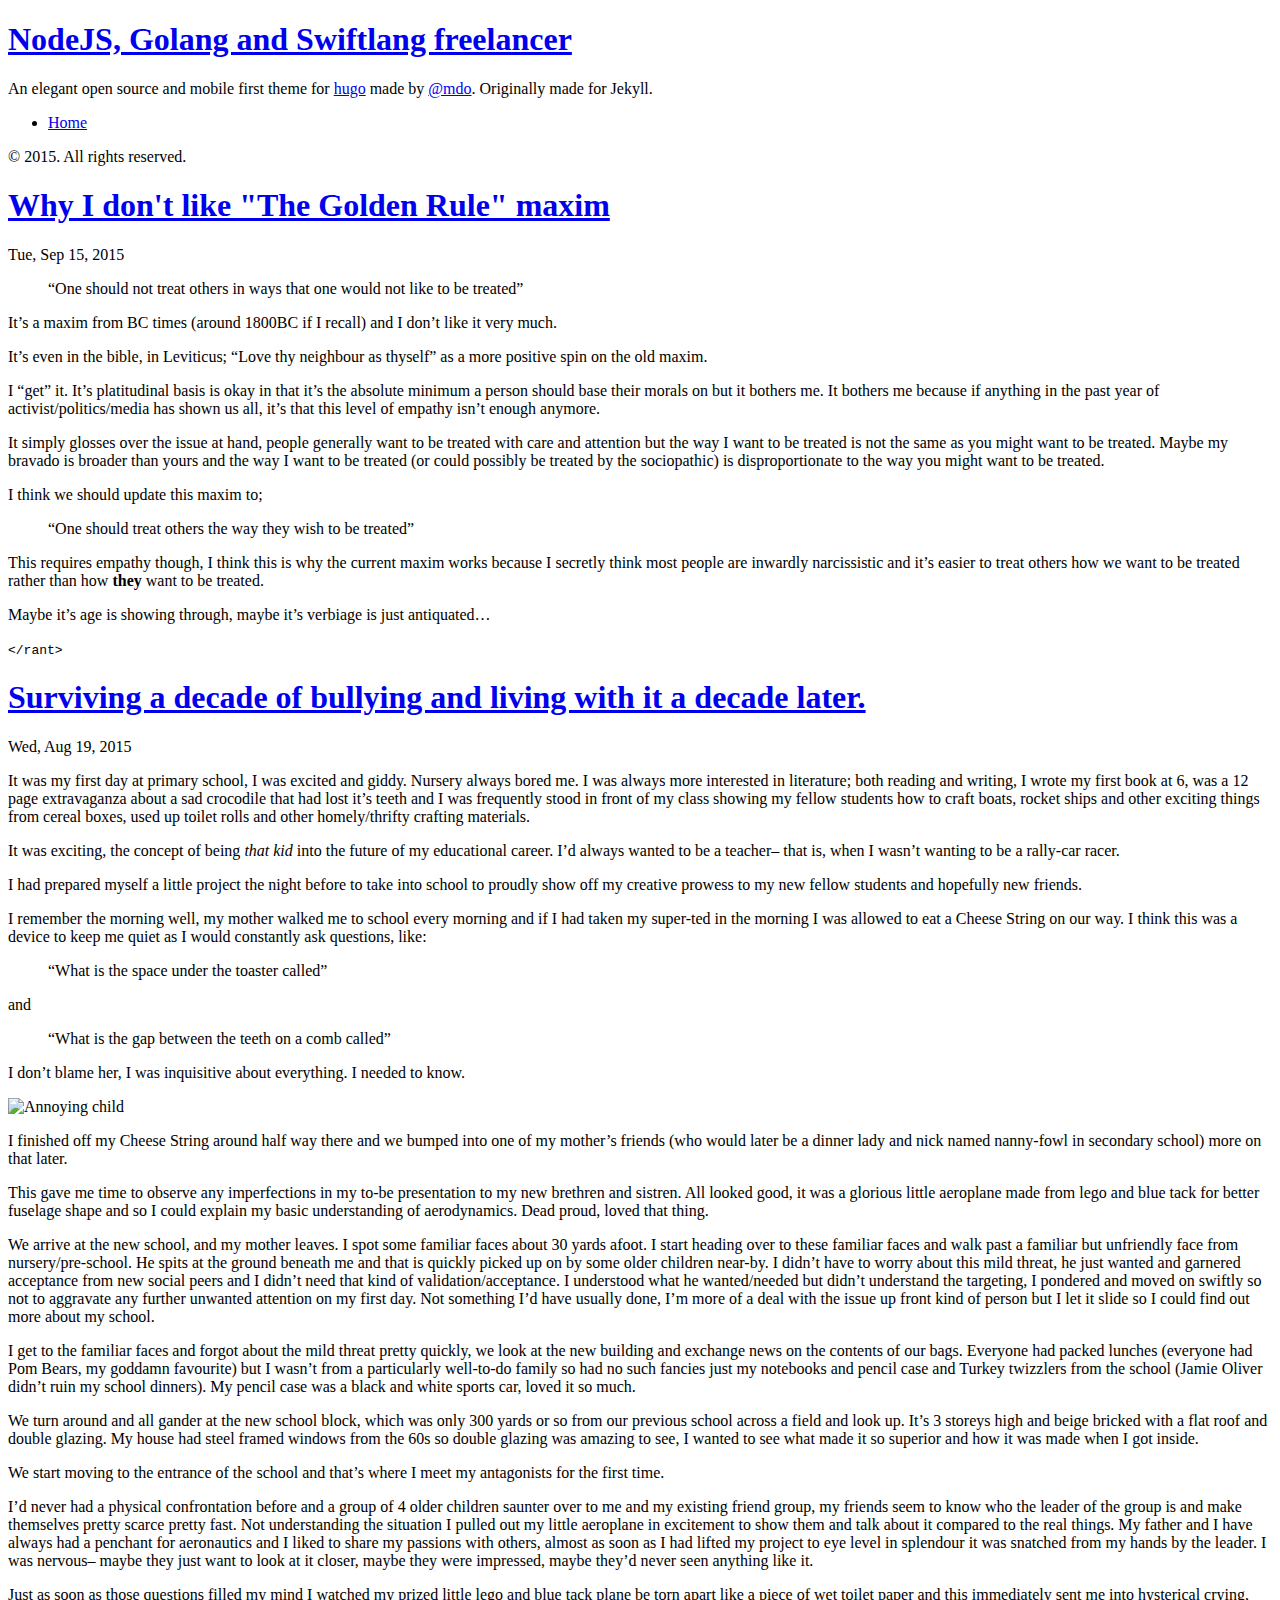
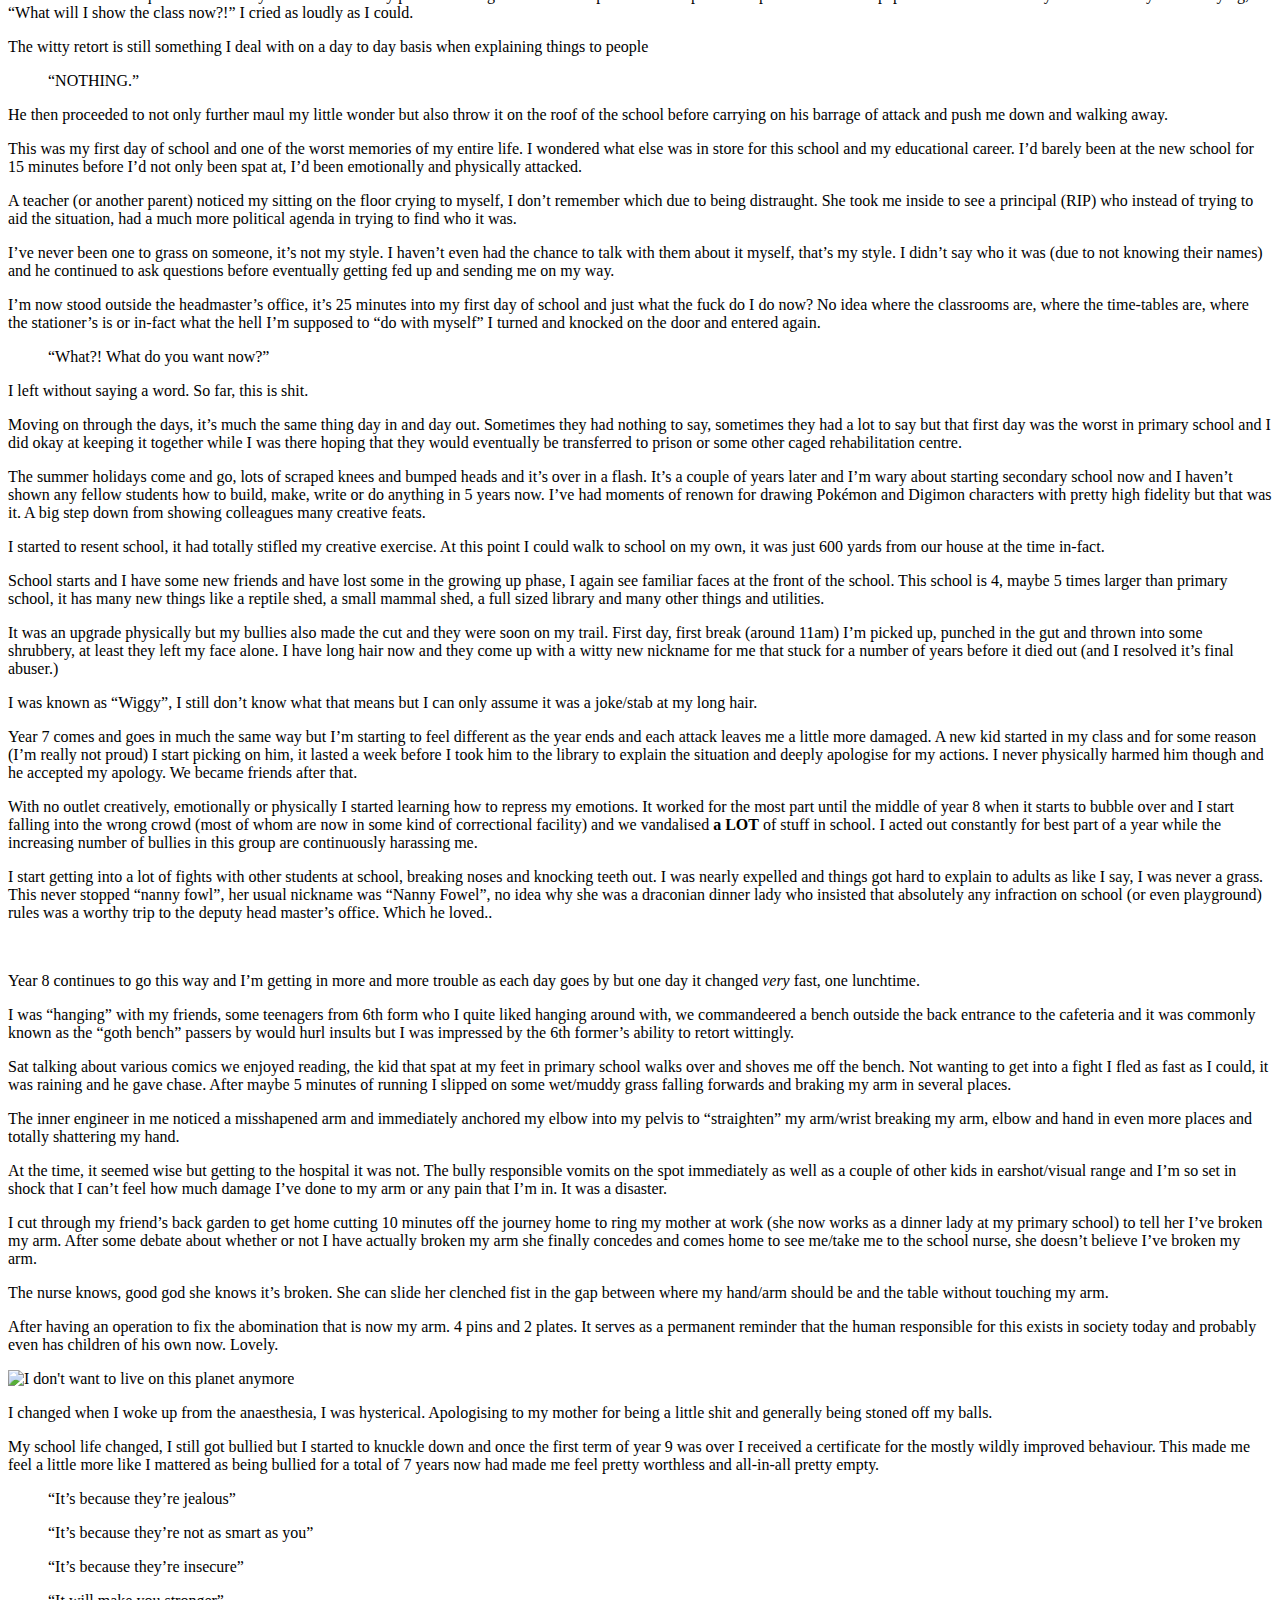
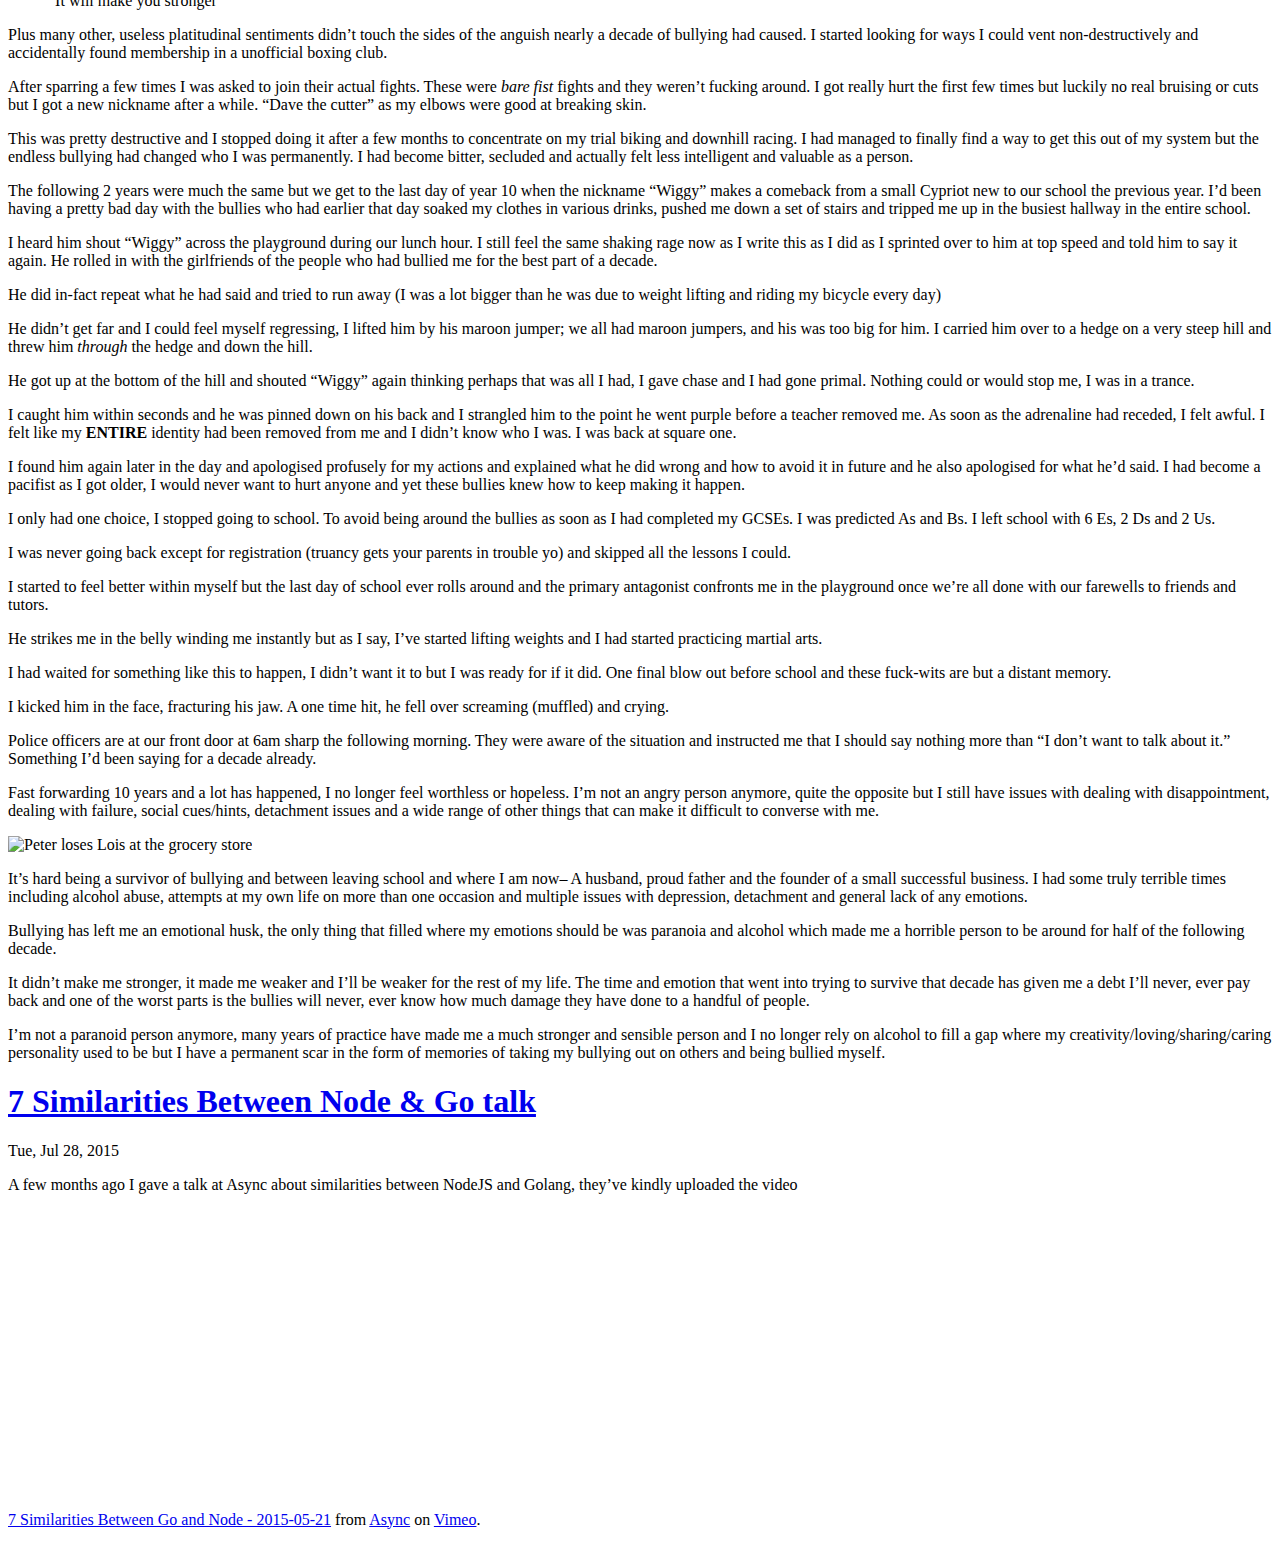
==== index.html @ 15465452 "Auto deployment of updated assets @ Thu 17 Sep 2015 11:38:15 BST" ====
<!DOCTYPE html>
<html xmlns="http://www.w3.org/1999/xhtml" xml:lang="en" lang="en-us">
<head>
  <link href="http://gmpg.org/xfn/11" rel="profile">
  <meta http-equiv="content-type" content="text/html; charset=utf-8">
  <meta name="generator" content="Hugo 0.14" />

  
  <meta name="viewport" content="width=device-width, initial-scale=1.0, maximum-scale=1">

  <title> NodeJS, Golang and Swiftlang freelancer &middot; NodeJS, Golang and Swiftlang freelancer </title>

  
  <link rel="stylesheet" href="http://localhost:1313/css/poole.css">
  <link rel="stylesheet" href="http://localhost:1313/css/syntax.css">
  <link rel="stylesheet" href="http://localhost:1313/css/hyde.css">
  <link rel="stylesheet" href="https://fonts.googleapis.com/css?family=PT+Sans:400,400italic,700|Abril+Fatface">

  
  <link rel="apple-touch-icon-precomposed" sizes="144x144" href="/apple-touch-icon-144-precomposed.png">
  <link rel="shortcut icon" href="/favicon.png">

  
  <link href="http://localhost:1313/index.xml" rel="alternate" type="application/rss+xml" title="NodeJS, Golang and Swiftlang freelancer" />
</head>

<body class="">

<div class="sidebar">
  <div class="container sidebar-sticky">
    <div class="sidebar-about">
      <a href="http://localhost:1313/"><h1>NodeJS, Golang and Swiftlang freelancer</h1></a>
      <p class="lead">
      An elegant open source and mobile first theme for <a href="http://hugo.spf13.com">hugo</a> made by <a href="http://twitter.com/mdo">@mdo</a>. Originally made for Jekyll.
      </p>
    </div>

    <ul class="sidebar-nav">
      <li><a href="/">Home</a> </li>
      
    </ul>

    <p>&copy; 2015. All rights reserved. </p>
  </div>
</div>


    <div class="content container">
<div class="posts">

      
  <div class="post">
    <h1 class="post-title">
      <a href="http://localhost:1313/why-i-dont-like-the-golden-rule-maxim/">
        Why I don&#39;t like &#34;The Golden Rule&#34; maxim
      </a>
    </h1>

    <span class="post-date">Tue, Sep 15, 2015</span>

    <blockquote>
<p>&ldquo;One should not treat others in ways that one would not like to be treated&rdquo;</p>
</blockquote>

<p>It&rsquo;s a maxim from BC times (around 1800BC if I recall) and I don&rsquo;t like it very much.</p>

<p>It&rsquo;s even in the bible, in Leviticus; &ldquo;Love thy neighbour as thyself&rdquo; as a more positive spin on the old maxim.</p>

<p>I &ldquo;get&rdquo; it. It&rsquo;s platitudinal basis is okay in that it&rsquo;s the absolute minimum a person should base their morals on but it bothers me. It bothers me because if anything in the past year of activist/politics/media has shown us all, it&rsquo;s that this level of empathy isn&rsquo;t enough anymore.</p>

<p>It simply glosses over the issue at hand, people generally want to be treated with care and attention but the way I want to be treated is not the same as you might want to be treated. Maybe my bravado is broader than yours and the way I want to be treated (or could possibly be treated by the sociopathic) is disproportionate to the way you might want to be treated.</p>

<p>I think we should update this maxim to;</p>

<blockquote>
<p>&ldquo;One should treat others the way they wish to be treated&rdquo;</p>
</blockquote>

<p>This requires empathy though, I think this is why the current maxim works because I secretly think most people are inwardly narcissistic and it&rsquo;s easier to treat others how we want to be treated rather than how <strong>they</strong> want to be treated.</p>

<p>Maybe it&rsquo;s age is showing through, maybe it&rsquo;s verbiage is just antiquated&hellip;</p>

<p><code>&lt;/rant&gt;</code></p>

  </div>
  
  <div class="post">
    <h1 class="post-title">
      <a href="http://localhost:1313/surviving-bullying-and-what-it-means-to-me-now/">
        Surviving a decade of bullying and living with it a decade later.
      </a>
    </h1>

    <span class="post-date">Wed, Aug 19, 2015</span>

    <p>It was my first day at primary school, I was excited and giddy. Nursery always bored me. I was always more interested in literature; both reading and writing, I wrote my first book at 6, was a 12 page extravaganza about a sad crocodile that had lost it&rsquo;s teeth and I was frequently stood in front of my class showing my fellow students how to craft boats, rocket ships and other exciting things from cereal boxes, used up toilet rolls and other homely/thrifty crafting materials.</p>

<p>It was exciting, the concept of being <em>that kid</em> into the future of my educational career. I&rsquo;d always wanted to be a teacher– that is, when I wasn&rsquo;t wanting to be a rally-car racer.</p>

<p>I had prepared myself a little project the night before to take into school to proudly show off my creative prowess to my new fellow students and hopefully new friends.</p>

<p>I remember the morning well, my mother walked me to school every morning and if I had taken my super-ted in the morning I was allowed to eat a Cheese String on our way. I think this was a device to keep me quiet as I would constantly ask questions, like:</p>

<blockquote>
<p>&ldquo;What is the space under the toaster called&rdquo;</p>
</blockquote>

<p>and</p>

<blockquote>
<p>&ldquo;What is the gap between the teeth on a comb called&rdquo;</p>
</blockquote>

<p>I don&rsquo;t blame her, I was inquisitive about everything. I needed to know.</p>

<p><img src="http://stream1.gifsoup.com/view3/1077022/stewie-mom-mom-mummy-o.gif" alt="Annoying child" /></p>

<p>I finished off my Cheese String around half way there and we bumped into one of my mother&rsquo;s friends (who would later be a dinner lady and nick named nanny-fowl in secondary school) more on that later.</p>

<p>This gave me time to observe any imperfections in my to-be presentation to my new brethren and sistren. All looked good, it was a glorious little aeroplane made from lego and blue tack for better fuselage shape and so I could explain my basic understanding of aerodynamics. Dead proud, loved that thing.</p>

<p>We arrive at the new school, and my mother leaves. I spot some familiar faces about 30 yards afoot. I start heading over to these familiar faces and walk past a familiar but unfriendly face from nursery/pre-school. He spits at the ground beneath me and that is quickly picked up on by some older children near-by. I didn&rsquo;t have to worry about this mild threat, he just wanted and garnered acceptance from new social peers and I didn&rsquo;t need that kind of validation/acceptance. I understood what he wanted/needed but didn&rsquo;t understand the targeting, I pondered and moved on swiftly so not to aggravate any further unwanted attention on my first day. Not something I&rsquo;d have usually done, I&rsquo;m more of a deal with the issue up front kind of person but I let it slide so I could find out more about my school.</p>

<p>I get to the familiar faces and forgot about the mild threat pretty quickly, we look at the new building and exchange news on the contents of our bags. Everyone had packed lunches (everyone had Pom Bears, my goddamn favourite) but I wasn&rsquo;t from a particularly well-to-do family so had no such fancies just my notebooks and pencil case and Turkey twizzlers from the school (Jamie Oliver didn&rsquo;t ruin my school dinners). My pencil case was a black and white sports car, loved it so much.</p>

<p>We turn around and all gander at the new school block, which was only 300 yards or so from our previous school across a field and look up. It&rsquo;s 3 storeys high and beige bricked with a flat roof and double glazing. My house had steel framed windows from the 60s so double glazing was amazing to see, I wanted to see what made it so superior and how it was made when I got inside.</p>

<p>We start moving to the entrance of the school and that&rsquo;s where I meet my antagonists for the first time.</p>

<p>I&rsquo;d never had a physical confrontation before and a group of 4 older children saunter over to me and my existing friend group, my friends seem to know who the leader of the group is and make themselves pretty scarce pretty fast. Not understanding the situation I pulled out my little aeroplane in excitement to show them and talk about it compared to the real things. My father and I have always had a penchant for aeronautics and I liked to share my passions with others, almost as soon as I had lifted my project to eye level in splendour it was snatched from my hands by the leader. I was nervous– maybe they just want to look at it closer, maybe they were impressed, maybe they&rsquo;d never seen anything like it.</p>

<p>Just as soon as those questions filled my mind I watched my prized little lego and blue tack plane be torn apart like a piece of wet toilet paper and this immediately sent me into hysterical crying, &ldquo;What will I show the class now?!&rdquo; I cried as loudly as I could.</p>

<p>The witty retort is still something I deal with on a day to day basis when explaining things to people</p>

<blockquote>
<p>&ldquo;NOTHING.&rdquo;</p>
</blockquote>

<p>He then proceeded to not only further maul my little wonder but also throw it on the roof of the school before carrying on his barrage of attack and push me down and walking away.</p>

<p>This was my first day of school and one of the worst memories of my entire life. I wondered what else was in store for this school and my educational career. I&rsquo;d barely been at the new school for 15 minutes before I&rsquo;d not only been spat at, I&rsquo;d been emotionally and physically attacked.</p>

<p>A teacher (or another parent) noticed my sitting on the floor crying to myself, I don&rsquo;t remember which due to being distraught. She took me inside to see a principal (RIP) who instead of trying to aid the situation, had a much more political agenda in trying to find who it was.</p>

<p>I&rsquo;ve never been one to grass on someone, it&rsquo;s not my style. I haven&rsquo;t even had the chance to talk with them about it myself, that&rsquo;s my style. I didn&rsquo;t say who it was (due to not knowing their names) and he continued to ask questions before eventually getting fed up and sending me on my way.</p>

<p>I&rsquo;m now stood outside the headmaster&rsquo;s office, it&rsquo;s 25 minutes into my first day of school and just what the fuck do I do now? No idea where the classrooms are, where the time-tables are, where the stationer&rsquo;s is or in-fact what the hell I&rsquo;m supposed to &ldquo;do with myself&rdquo; I turned and knocked on the door and entered again.</p>

<blockquote>
<p>&ldquo;What?! What do you want now?&rdquo;</p>
</blockquote>

<p>I left without saying a word. So far, this is shit.</p>

<p>Moving on through the days, it&rsquo;s much the same thing day in and day out. Sometimes they had nothing to say, sometimes they had a lot to say but that first day was the worst in primary school and I did okay at keeping it together while I was there hoping that they would eventually be transferred to prison or some other caged rehabilitation centre.</p>

<p>The summer holidays come and go, lots of scraped knees and bumped heads and it&rsquo;s over in a flash. It&rsquo;s a couple of years later and I&rsquo;m wary about starting secondary school now and I haven&rsquo;t shown any fellow students how to build, make, write or do anything in 5 years now. I&rsquo;ve had moments of renown for drawing Pokémon and Digimon characters with pretty high fidelity but that was it. A big step down from showing colleagues many creative feats.</p>

<p>I started to resent school, it had totally stifled my creative exercise. At this point I could walk to school on my own, it was just 600 yards from our house at the time in-fact.</p>

<p>School starts and I have some new friends and have lost some in the growing up phase, I again see familiar faces at the front of the school. This school is 4, maybe 5 times larger than primary school, it has many new things like a reptile shed, a small mammal shed, a full sized library and many other things and utilities.</p>

<p>It was an upgrade physically but my bullies also made the cut and they were soon on my trail. First day, first break (around 11am) I&rsquo;m picked up, punched in the gut and thrown into some shrubbery, at least they left my face alone. I have long hair now and they come up with a witty new nickname for me that stuck for a number of years before it died out (and I resolved it&rsquo;s final abuser.)</p>

<p>I was known as &ldquo;Wiggy&rdquo;, I still don&rsquo;t know what that means but I can only assume it was a joke/stab at my long hair.</p>

<p>Year 7 comes and goes in much the same way but I&rsquo;m starting to feel different as the year ends and each attack leaves me a little more damaged. A new kid started in my class and for some reason (I&rsquo;m really not proud) I start picking on him, it lasted a week before I took him to the library to explain the situation and deeply apologise for my actions. I never physically harmed him though and he accepted my apology. We became friends after that.</p>

<p>With no outlet creatively, emotionally or physically I started learning how to repress my emotions. It worked for the most part until the middle of year 8 when it starts to bubble over and I start falling into the wrong crowd (most of whom are now in some kind of correctional facility) and we vandalised <strong>a LOT</strong> of stuff in school. I acted out constantly for best part of a year while the increasing number of bullies in this group are continuously harassing me.</p>

<p>I start getting into a lot of fights with other students at school, breaking noses and knocking teeth out. I was nearly expelled and things got hard to explain to adults as like I say, I was never a grass. This never stopped &ldquo;nanny fowl&rdquo;, her usual nickname was &ldquo;Nanny Fowel&rdquo;, no idea why she was a draconian dinner lady who insisted that absolutely any infraction on school (or even playground) rules was a worthy trip to the deputy head master&rsquo;s office. Which he loved..</p>

<p><img src="http://img.pandawhale.com/83936-sarcasm-gif-The-Big-Bang-Theor-a65D.gif" alt="" /></p>

<p>Year 8 continues to go this way and I&rsquo;m getting in more and more trouble as each day goes by but one day it changed <em>very</em> fast, one lunchtime.</p>

<p>I was &ldquo;hanging&rdquo; with my friends, some teenagers from 6th form who I quite liked hanging around with, we commandeered a bench outside the back entrance to the cafeteria and it was commonly known as the &ldquo;goth bench&rdquo; passers by would hurl insults but I was impressed by the 6th former&rsquo;s ability to retort wittingly.</p>

<p>Sat talking about various comics we enjoyed reading, the kid that spat at my feet in primary school walks over and shoves me off the bench. Not wanting to get into a fight I fled as fast as I could, it was raining and he gave chase. After maybe 5 minutes of running I slipped on some wet/muddy grass falling forwards and braking my arm in several places.</p>

<p>The inner engineer in me noticed a misshapened arm and immediately anchored my elbow into my pelvis to &ldquo;straighten&rdquo; my arm/wrist breaking my arm, elbow and hand in even more places and totally shattering my hand.</p>

<p>At the time, it seemed wise but getting to the hospital it was not. The bully responsible vomits on the spot immediately as well as a couple of other kids in earshot/visual range and I&rsquo;m so set in shock that I can&rsquo;t feel how much damage I&rsquo;ve done to my arm or any pain that I&rsquo;m in. It was a disaster.</p>

<p>I cut through my friend&rsquo;s back garden to get home cutting 10 minutes off the journey home to ring my mother at work (she now works as a dinner lady at my primary school) to tell her I&rsquo;ve broken my arm. After some debate about whether or not I have actually broken my arm she finally concedes and comes home to see me/take me to the school nurse, she doesn&rsquo;t believe I&rsquo;ve broken my arm.</p>

<p>The nurse knows, good god she knows it&rsquo;s broken. She can slide her clenched fist in the gap between where my hand/arm should be and the table without touching my arm.</p>

<p>After having an operation to fix the abomination that is now my arm. 4 pins and 2 plates. It serves as a permanent reminder that the human responsible for this exists in society today and probably even has children of his own now. Lovely.</p>

<p><img src="http://www.reactiongifs.us/wp-content/uploads/2013/05/live_on_this_planet_futurama.gif" alt="I don't want to live on this planet anymore" /></p>

<p>I changed when I woke up from the anaesthesia, I was hysterical. Apologising to my mother for being a little shit and generally being stoned off my balls.</p>

<p>My school life changed, I still got bullied but I started to knuckle down and once the first term of year 9 was over I received a certificate for the mostly wildly improved behaviour. This made me feel a little more like I mattered as being bullied for a total of 7 years now had made me feel pretty worthless and all-in-all pretty empty.</p>

<blockquote>
<p>&ldquo;It&rsquo;s because they&rsquo;re jealous&rdquo;</p>

<p>&ldquo;It&rsquo;s because they&rsquo;re not as smart as you&rdquo;</p>

<p>&ldquo;It&rsquo;s because they&rsquo;re insecure&rdquo;</p>

<p>&ldquo;It will make you stronger&rdquo;</p>
</blockquote>

<p>Plus many other, useless platitudinal sentiments didn&rsquo;t touch the sides of the anguish nearly a decade of bullying had caused. I started looking for ways I could vent non-destructively and accidentally found membership in a unofficial boxing club.</p>

<p>After sparring a few times I was asked to join their actual fights. These were <em>bare fist</em> fights and they weren&rsquo;t fucking around. I got really hurt the first few times but luckily no real bruising or cuts but I got a new nickname after a while. &ldquo;Dave the cutter&rdquo; as my elbows were good at breaking skin.</p>

<p>This was pretty destructive and I stopped doing it after a few months to concentrate on my trial biking and downhill racing. I had managed to finally find a way to get this out of my system but the endless bullying had changed who I was permanently. I had become bitter, secluded and actually felt less intelligent and valuable as a person.</p>

<p>The following 2 years were much the same but we get to the last day of year 10 when the nickname &ldquo;Wiggy&rdquo; makes a comeback from a small Cypriot new to our school the previous year. I&rsquo;d been having a pretty bad day with the bullies who had earlier that day soaked my clothes in various drinks, pushed me down a set of stairs and tripped me up in the busiest hallway in the entire school.</p>

<p>I heard him shout &ldquo;Wiggy&rdquo; across the playground during our lunch hour. I still feel the same shaking rage now as I write this as I did as I sprinted over to him at top speed and told him to say it again. He rolled in with the girlfriends of the people who had bullied me for the best part of a decade.</p>

<p>He did in-fact repeat what he had said and tried to run away (I was a lot bigger than he was due to weight lifting and riding my bicycle every day)</p>

<p>He didn&rsquo;t get far and I could feel myself regressing, I lifted him by his maroon jumper; we all had maroon jumpers, and his was too big for him. I carried him over to a hedge on a very steep hill and threw him <em>through</em> the hedge and down the hill.</p>

<p>He got up at the bottom of the hill and shouted &ldquo;Wiggy&rdquo; again thinking perhaps that was all I had, I gave chase and I had gone primal. Nothing could or would stop me, I was in a trance.</p>

<p>I caught him within seconds and he was pinned down on his back and I strangled him to the point he went purple before a teacher removed me. As soon as the adrenaline had receded, I felt awful. I felt like my <strong>ENTIRE</strong> identity had been removed from me and I didn&rsquo;t know who I was. I was back at square one.</p>

<p>I found him again later in the day and apologised profusely for my actions and explained what he did wrong and how to avoid it in future and he also apologised for what he&rsquo;d said. I had become a pacifist as I got older, I would never want to hurt anyone and yet these bullies knew how to keep making it happen.</p>

<p>I only had one choice, I stopped going to school. To avoid being around the bullies as soon as I had completed my GCSEs. I was predicted As and Bs. I left school with 6 Es, 2 Ds and 2 Us.</p>

<p>I was never going back except for registration (truancy gets your parents in trouble yo) and skipped all the lessons I could.</p>

<p>I started to feel better within myself but the last day of school ever rolls around and the primary antagonist confronts me in the playground once we&rsquo;re all done with our farewells to friends and tutors.</p>

<p>He strikes me in the belly winding me instantly but as I say, I&rsquo;ve started lifting weights and I had started practicing martial arts.</p>

<p>I had waited for something like this to happen, I didn&rsquo;t want it to but I was ready for if it did. One final blow out before school and these fuck-wits are but a distant memory.</p>

<p>I kicked him in the face, fracturing his jaw. A one time hit, he fell over screaming (muffled) and crying.</p>

<p>Police officers are at our front door at 6am sharp the following morning. They were aware of the situation and instructed me that I should say nothing more than &ldquo;I don&rsquo;t want to talk about it.&rdquo; Something I&rsquo;d been saying for a decade already.</p>

<p>Fast forwarding 10 years and a lot has happened, I no longer feel worthless or hopeless. I&rsquo;m not an angry person anymore, quite the opposite but I still have issues with dealing with disappointment, dealing with failure, social cues/hints, detachment issues and a wide range of other things that can make it difficult to converse with me.</p>

<p><img src="http://www.jewishworldreview.com/images/supermarket_lost_family_guy.jpg" alt="Peter loses Lois at the grocery store" /></p>

<p>It&rsquo;s hard being a survivor of bullying and between leaving school and where I am now– A husband, proud father and the founder of a small successful business. I had some truly terrible times including alcohol abuse, attempts at my own life on more than one occasion and multiple issues with depression, detachment and general lack of any emotions.</p>

<p>Bullying has left me an emotional husk, the only thing that filled where my emotions should be was paranoia and alcohol which made me a horrible person to be around for half of the following decade.</p>

<p>It didn&rsquo;t make me stronger, it made me weaker and I&rsquo;ll be weaker for the rest of my life. The time and emotion that went into trying to survive that decade has given me a debt I&rsquo;ll never, ever pay back and one of the worst parts is the bullies will never, ever know how much damage they have done to a handful of people.</p>

<p>I&rsquo;m not a paranoid person anymore, many years of practice have made me a much stronger and sensible person and I no longer rely on alcohol to fill a gap where my creativity/loving/sharing/caring personality used to be but I have a permanent scar in the form of memories of taking my bullying out on others and being bullied myself.</p>

  </div>
  
  <div class="post">
    <h1 class="post-title">
      <a href="http://localhost:1313/7-similarities-between-node-go-talk/">
        7 Similarities Between Node &amp; Go talk
      </a>
    </h1>

    <span class="post-date">Tue, Jul 28, 2015</span>

    <p>A few months ago I gave a talk at Async about similarities between NodeJS and Golang, they&rsquo;ve kindly uploaded the video</p>

<p><iframe src="https://player.vimeo.com/video/133639449" width="500" height="281" frameborder="0" webkitallowfullscreen mozallowfullscreen allowfullscreen></iframe> <p><a href="https://vimeo.com/133639449">7 Similarities Between Go and Node - 2015-05-21</a> from <a href="https://vimeo.com/asyncjs">Async</a> on <a href="https://vimeo.com">Vimeo</a>.</p></p>

  </div>
  
</div>
</div>

  </body>
</html>
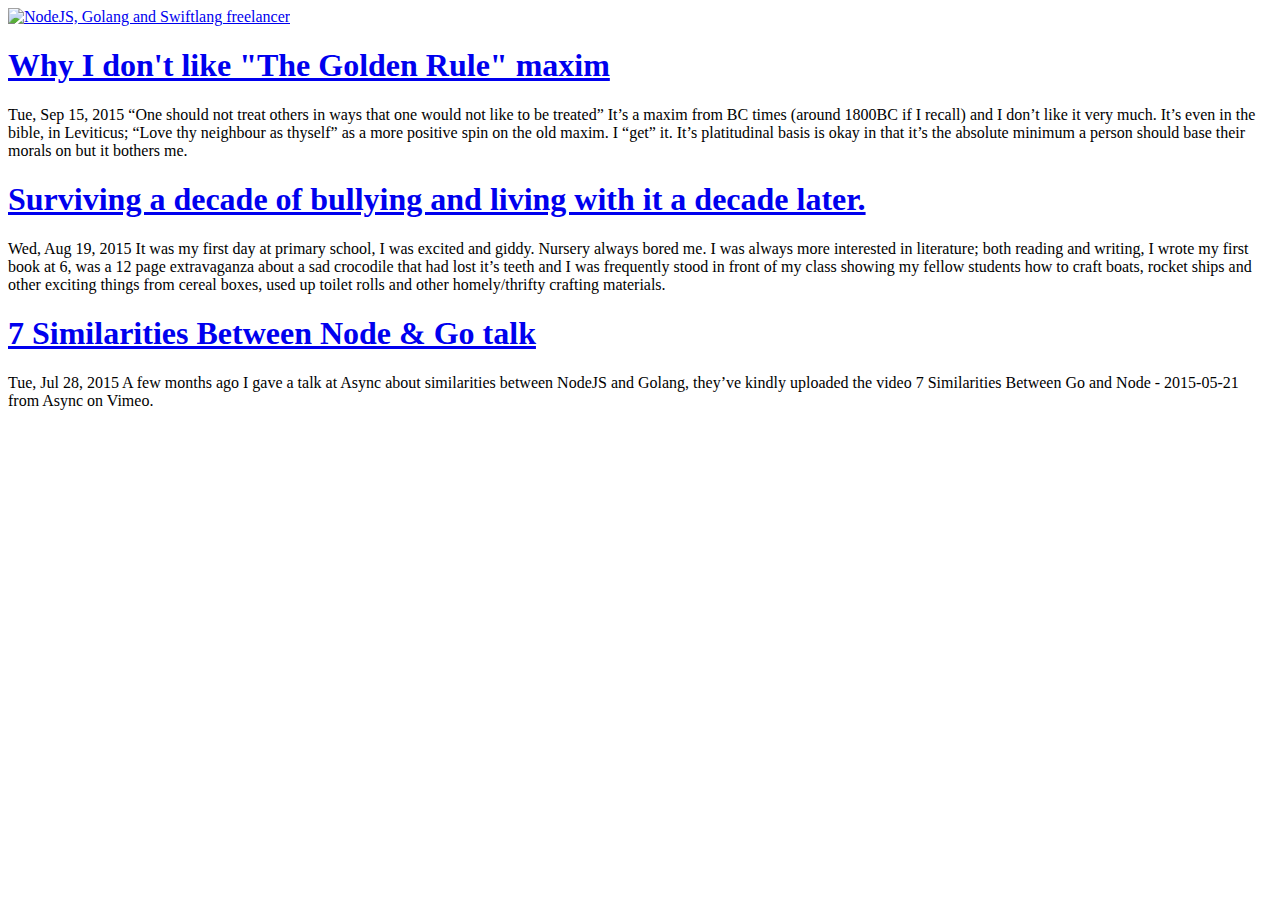
==== commit cc758cda: "Auto deployment of updated assets @ Thu 17 Sep 2015 16:14:58 BST" ====
--- a/index.html
+++ b/index.html
@@ -1,275 +1,94 @@
 <!DOCTYPE html>
-<html xmlns="http://www.w3.org/1999/xhtml" xml:lang="en" lang="en-us">
+<html xml:lang="en-us" lang="en-us">
 <head>
   <link href="http://gmpg.org/xfn/11" rel="profile">
   <meta http-equiv="content-type" content="text/html; charset=utf-8">
-  <meta name="generator" content="Hugo 0.14" />
+  <meta name="viewport" content="width=device-width, initial-scale=1.0, maximum-scale=1">
+  <title> NodeJS, Golang and Swiftlang freelancer &middot; NodeJS, Golang and Swiftlang freelancer </title>
+
+  <meta name="description" content="Dave Mackintosh is a NodeJS, Golang, Swiftlang &amp; UI designer/developer">
+  <meta name="keywords" content="Dave Mackintosh, Freelance, NodeJS, Golang, Swiftlang, UI, Developer, Designer">
+
+  <meta property="og:site_name" content="NodeJS, Golang and Swiftlang freelancer">
+  <meta property="og:type" content="website">
+  <meta property="og:title" content="NodeJS, Golang and Swiftlang freelancer">
+  <meta property="og:description" content="Dave Mackintosh is a NodeJS, Golang, Swiftlang &amp; UI designer/developer">
+  <meta property="og:url" content="http://localhost:1313/">
+  <meta property="og:image" content="http://localhost:1313/images/social-logo.png">
+
+  <meta name="twitter:card" content="summary_large_image">
+  <meta name="twitter:title" content="NodeJS, Golang and Swiftlang freelancer">
+  <meta name="twitter:description" content="Dave Mackintosh is a NodeJS, Golang, Swiftlang &amp; UI designer/developer">
+  <meta name="twitter:url" content="http://localhost:1313/">
+  <meta name="twitter:image:src" content="http://localhost:1313/images/social-logo.png">
+
+  <script type="application/ld+json">
+    {
+      "@context": "http://schema.org",
+      "@type": "Website",
+      "publisher": "NodeJS, Golang and Swiftlang freelancer",
+      "url": "http:\/\/localhost:1313\/",
+      "image": "http:\/\/localhost:1313\/images/social-logo.png",
+      "description": "Dave Mackintosh is a NodeJS, Golang, Swiftlang \x26 UI designer\/developer"
+    }
+  </script>
 
   
-  <meta name="viewport" content="width=device-width, initial-scale=1.0, maximum-scale=1">
-
-  <title> NodeJS, Golang and Swiftlang freelancer &middot; NodeJS, Golang and Swiftlang freelancer </title>
+  <link rel="stylesheet" href="http://localhost:1313/css/syntax.css">
+  <link rel="stylesheet" href="http://localhost:1313/css/theme.css">
+  <link href='https://fonts.googleapis.com/css?family=Roboto+Condensed:400,700,400italic,700italic|Orbitron:700' rel='stylesheet' type='text/css'>
 
   
-  <link rel="stylesheet" href="http://localhost:1313/css/poole.css">
-  <link rel="stylesheet" href="http://localhost:1313/css/syntax.css">
-  <link rel="stylesheet" href="http://localhost:1313/css/hyde.css">
-  <link rel="stylesheet" href="https://fonts.googleapis.com/css?family=PT+Sans:400,400italic,700|Abril+Fatface">
-
-  
-  <link rel="apple-touch-icon-precomposed" sizes="144x144" href="/apple-touch-icon-144-precomposed.png">
+  <link rel="apple-touch-icon-precomposed" sizes="144x144" href="/apple-touch-icon-144.png">
   <link rel="shortcut icon" href="/favicon.png">
 
   
-  <link href="http://localhost:1313/index.xml" rel="alternate" type="application/rss+xml" title="NodeJS, Golang and Swiftlang freelancer" />
+  <link href="http://localhost:1313/index.xml" rel="alternate" type="application/rss+xml" title="NodeJS, Golang and Swiftlang freelancer" >
 </head>
 
-<body class="">
-
-<div class="sidebar">
-  <div class="container sidebar-sticky">
-    <div class="sidebar-about">
-      <a href="http://localhost:1313/"><h1>NodeJS, Golang and Swiftlang freelancer</h1></a>
-      <p class="lead">
-      An elegant open source and mobile first theme for <a href="http://hugo.spf13.com">hugo</a> made by <a href="http://twitter.com/mdo">@mdo</a>. Originally made for Jekyll.
-      </p>
-    </div>
-
-    <ul class="sidebar-nav">
-      <li><a href="/">Home</a> </li>
-      
-    </ul>
-
-    <p>&copy; 2015. All rights reserved. </p>
-  </div>
-</div>
+<body>
+  <nav class="navigation">
+  <a href="http://localhost:1313/" title="NodeJS, Golang and Swiftlang freelancer" class="navigation__logo">
+    <img src="/logo.svg" alt="NodeJS, Golang and Swiftlang freelancer" class="navigation__logo--image">
+  </a>
+</nav>
 
 
-    <div class="content container">
-<div class="posts">
+  <section class="colour">
+    <div class="colour--content">
 
-      
-  <div class="post">
-    <h1 class="post-title">
-      <a href="http://localhost:1313/why-i-dont-like-the-golden-rule-maxim/">
-        Why I don&#39;t like &#34;The Golden Rule&#34; maxim
-      </a>
-    </h1>
-
-    <span class="post-date">Tue, Sep 15, 2015</span>
-
-    <blockquote>
-<p>&ldquo;One should not treat others in ways that one would not like to be treated&rdquo;</p>
-</blockquote>
-
-<p>It&rsquo;s a maxim from BC times (around 1800BC if I recall) and I don&rsquo;t like it very much.</p>
-
-<p>It&rsquo;s even in the bible, in Leviticus; &ldquo;Love thy neighbour as thyself&rdquo; as a more positive spin on the old maxim.</p>
-
-<p>I &ldquo;get&rdquo; it. It&rsquo;s platitudinal basis is okay in that it&rsquo;s the absolute minimum a person should base their morals on but it bothers me. It bothers me because if anything in the past year of activist/politics/media has shown us all, it&rsquo;s that this level of empathy isn&rsquo;t enough anymore.</p>
-
-<p>It simply glosses over the issue at hand, people generally want to be treated with care and attention but the way I want to be treated is not the same as you might want to be treated. Maybe my bravado is broader than yours and the way I want to be treated (or could possibly be treated by the sociopathic) is disproportionate to the way you might want to be treated.</p>
-
-<p>I think we should update this maxim to;</p>
-
-<blockquote>
-<p>&ldquo;One should treat others the way they wish to be treated&rdquo;</p>
-</blockquote>
-
-<p>This requires empathy though, I think this is why the current maxim works because I secretly think most people are inwardly narcissistic and it&rsquo;s easier to treat others how we want to be treated rather than how <strong>they</strong> want to be treated.</p>
-
-<p>Maybe it&rsquo;s age is showing through, maybe it&rsquo;s verbiage is just antiquated&hellip;</p>
-
-<p><code>&lt;/rant&gt;</code></p>
-
-  </div>
-  
-  <div class="post">
-    <h1 class="post-title">
-      <a href="http://localhost:1313/surviving-bullying-and-what-it-means-to-me-now/">
-        Surviving a decade of bullying and living with it a decade later.
-      </a>
-    </h1>
-
-    <span class="post-date">Wed, Aug 19, 2015</span>
-
-    <p>It was my first day at primary school, I was excited and giddy. Nursery always bored me. I was always more interested in literature; both reading and writing, I wrote my first book at 6, was a 12 page extravaganza about a sad crocodile that had lost it&rsquo;s teeth and I was frequently stood in front of my class showing my fellow students how to craft boats, rocket ships and other exciting things from cereal boxes, used up toilet rolls and other homely/thrifty crafting materials.</p>
-
-<p>It was exciting, the concept of being <em>that kid</em> into the future of my educational career. I&rsquo;d always wanted to be a teacher– that is, when I wasn&rsquo;t wanting to be a rally-car racer.</p>
-
-<p>I had prepared myself a little project the night before to take into school to proudly show off my creative prowess to my new fellow students and hopefully new friends.</p>
-
-<p>I remember the morning well, my mother walked me to school every morning and if I had taken my super-ted in the morning I was allowed to eat a Cheese String on our way. I think this was a device to keep me quiet as I would constantly ask questions, like:</p>
-
-<blockquote>
-<p>&ldquo;What is the space under the toaster called&rdquo;</p>
-</blockquote>
-
-<p>and</p>
-
-<blockquote>
-<p>&ldquo;What is the gap between the teeth on a comb called&rdquo;</p>
-</blockquote>
-
-<p>I don&rsquo;t blame her, I was inquisitive about everything. I needed to know.</p>
-
-<p><img src="http://stream1.gifsoup.com/view3/1077022/stewie-mom-mom-mummy-o.gif" alt="Annoying child" /></p>
-
-<p>I finished off my Cheese String around half way there and we bumped into one of my mother&rsquo;s friends (who would later be a dinner lady and nick named nanny-fowl in secondary school) more on that later.</p>
-
-<p>This gave me time to observe any imperfections in my to-be presentation to my new brethren and sistren. All looked good, it was a glorious little aeroplane made from lego and blue tack for better fuselage shape and so I could explain my basic understanding of aerodynamics. Dead proud, loved that thing.</p>
-
-<p>We arrive at the new school, and my mother leaves. I spot some familiar faces about 30 yards afoot. I start heading over to these familiar faces and walk past a familiar but unfriendly face from nursery/pre-school. He spits at the ground beneath me and that is quickly picked up on by some older children near-by. I didn&rsquo;t have to worry about this mild threat, he just wanted and garnered acceptance from new social peers and I didn&rsquo;t need that kind of validation/acceptance. I understood what he wanted/needed but didn&rsquo;t understand the targeting, I pondered and moved on swiftly so not to aggravate any further unwanted attention on my first day. Not something I&rsquo;d have usually done, I&rsquo;m more of a deal with the issue up front kind of person but I let it slide so I could find out more about my school.</p>
-
-<p>I get to the familiar faces and forgot about the mild threat pretty quickly, we look at the new building and exchange news on the contents of our bags. Everyone had packed lunches (everyone had Pom Bears, my goddamn favourite) but I wasn&rsquo;t from a particularly well-to-do family so had no such fancies just my notebooks and pencil case and Turkey twizzlers from the school (Jamie Oliver didn&rsquo;t ruin my school dinners). My pencil case was a black and white sports car, loved it so much.</p>
-
-<p>We turn around and all gander at the new school block, which was only 300 yards or so from our previous school across a field and look up. It&rsquo;s 3 storeys high and beige bricked with a flat roof and double glazing. My house had steel framed windows from the 60s so double glazing was amazing to see, I wanted to see what made it so superior and how it was made when I got inside.</p>
-
-<p>We start moving to the entrance of the school and that&rsquo;s where I meet my antagonists for the first time.</p>
-
-<p>I&rsquo;d never had a physical confrontation before and a group of 4 older children saunter over to me and my existing friend group, my friends seem to know who the leader of the group is and make themselves pretty scarce pretty fast. Not understanding the situation I pulled out my little aeroplane in excitement to show them and talk about it compared to the real things. My father and I have always had a penchant for aeronautics and I liked to share my passions with others, almost as soon as I had lifted my project to eye level in splendour it was snatched from my hands by the leader. I was nervous– maybe they just want to look at it closer, maybe they were impressed, maybe they&rsquo;d never seen anything like it.</p>
-
-<p>Just as soon as those questions filled my mind I watched my prized little lego and blue tack plane be torn apart like a piece of wet toilet paper and this immediately sent me into hysterical crying, &ldquo;What will I show the class now?!&rdquo; I cried as loudly as I could.</p>
-
-<p>The witty retort is still something I deal with on a day to day basis when explaining things to people</p>
-
-<blockquote>
-<p>&ldquo;NOTHING.&rdquo;</p>
-</blockquote>
-
-<p>He then proceeded to not only further maul my little wonder but also throw it on the roof of the school before carrying on his barrage of attack and push me down and walking away.</p>
-
-<p>This was my first day of school and one of the worst memories of my entire life. I wondered what else was in store for this school and my educational career. I&rsquo;d barely been at the new school for 15 minutes before I&rsquo;d not only been spat at, I&rsquo;d been emotionally and physically attacked.</p>
-
-<p>A teacher (or another parent) noticed my sitting on the floor crying to myself, I don&rsquo;t remember which due to being distraught. She took me inside to see a principal (RIP) who instead of trying to aid the situation, had a much more political agenda in trying to find who it was.</p>
-
-<p>I&rsquo;ve never been one to grass on someone, it&rsquo;s not my style. I haven&rsquo;t even had the chance to talk with them about it myself, that&rsquo;s my style. I didn&rsquo;t say who it was (due to not knowing their names) and he continued to ask questions before eventually getting fed up and sending me on my way.</p>
-
-<p>I&rsquo;m now stood outside the headmaster&rsquo;s office, it&rsquo;s 25 minutes into my first day of school and just what the fuck do I do now? No idea where the classrooms are, where the time-tables are, where the stationer&rsquo;s is or in-fact what the hell I&rsquo;m supposed to &ldquo;do with myself&rdquo; I turned and knocked on the door and entered again.</p>
-
-<blockquote>
-<p>&ldquo;What?! What do you want now?&rdquo;</p>
-</blockquote>
-
-<p>I left without saying a word. So far, this is shit.</p>
-
-<p>Moving on through the days, it&rsquo;s much the same thing day in and day out. Sometimes they had nothing to say, sometimes they had a lot to say but that first day was the worst in primary school and I did okay at keeping it together while I was there hoping that they would eventually be transferred to prison or some other caged rehabilitation centre.</p>
-
-<p>The summer holidays come and go, lots of scraped knees and bumped heads and it&rsquo;s over in a flash. It&rsquo;s a couple of years later and I&rsquo;m wary about starting secondary school now and I haven&rsquo;t shown any fellow students how to build, make, write or do anything in 5 years now. I&rsquo;ve had moments of renown for drawing Pokémon and Digimon characters with pretty high fidelity but that was it. A big step down from showing colleagues many creative feats.</p>
-
-<p>I started to resent school, it had totally stifled my creative exercise. At this point I could walk to school on my own, it was just 600 yards from our house at the time in-fact.</p>
-
-<p>School starts and I have some new friends and have lost some in the growing up phase, I again see familiar faces at the front of the school. This school is 4, maybe 5 times larger than primary school, it has many new things like a reptile shed, a small mammal shed, a full sized library and many other things and utilities.</p>
-
-<p>It was an upgrade physically but my bullies also made the cut and they were soon on my trail. First day, first break (around 11am) I&rsquo;m picked up, punched in the gut and thrown into some shrubbery, at least they left my face alone. I have long hair now and they come up with a witty new nickname for me that stuck for a number of years before it died out (and I resolved it&rsquo;s final abuser.)</p>
-
-<p>I was known as &ldquo;Wiggy&rdquo;, I still don&rsquo;t know what that means but I can only assume it was a joke/stab at my long hair.</p>
-
-<p>Year 7 comes and goes in much the same way but I&rsquo;m starting to feel different as the year ends and each attack leaves me a little more damaged. A new kid started in my class and for some reason (I&rsquo;m really not proud) I start picking on him, it lasted a week before I took him to the library to explain the situation and deeply apologise for my actions. I never physically harmed him though and he accepted my apology. We became friends after that.</p>
-
-<p>With no outlet creatively, emotionally or physically I started learning how to repress my emotions. It worked for the most part until the middle of year 8 when it starts to bubble over and I start falling into the wrong crowd (most of whom are now in some kind of correctional facility) and we vandalised <strong>a LOT</strong> of stuff in school. I acted out constantly for best part of a year while the increasing number of bullies in this group are continuously harassing me.</p>
-
-<p>I start getting into a lot of fights with other students at school, breaking noses and knocking teeth out. I was nearly expelled and things got hard to explain to adults as like I say, I was never a grass. This never stopped &ldquo;nanny fowl&rdquo;, her usual nickname was &ldquo;Nanny Fowel&rdquo;, no idea why she was a draconian dinner lady who insisted that absolutely any infraction on school (or even playground) rules was a worthy trip to the deputy head master&rsquo;s office. Which he loved..</p>
-
-<p><img src="http://img.pandawhale.com/83936-sarcasm-gif-The-Big-Bang-Theor-a65D.gif" alt="" /></p>
-
-<p>Year 8 continues to go this way and I&rsquo;m getting in more and more trouble as each day goes by but one day it changed <em>very</em> fast, one lunchtime.</p>
-
-<p>I was &ldquo;hanging&rdquo; with my friends, some teenagers from 6th form who I quite liked hanging around with, we commandeered a bench outside the back entrance to the cafeteria and it was commonly known as the &ldquo;goth bench&rdquo; passers by would hurl insults but I was impressed by the 6th former&rsquo;s ability to retort wittingly.</p>
-
-<p>Sat talking about various comics we enjoyed reading, the kid that spat at my feet in primary school walks over and shoves me off the bench. Not wanting to get into a fight I fled as fast as I could, it was raining and he gave chase. After maybe 5 minutes of running I slipped on some wet/muddy grass falling forwards and braking my arm in several places.</p>
-
-<p>The inner engineer in me noticed a misshapened arm and immediately anchored my elbow into my pelvis to &ldquo;straighten&rdquo; my arm/wrist breaking my arm, elbow and hand in even more places and totally shattering my hand.</p>
-
-<p>At the time, it seemed wise but getting to the hospital it was not. The bully responsible vomits on the spot immediately as well as a couple of other kids in earshot/visual range and I&rsquo;m so set in shock that I can&rsquo;t feel how much damage I&rsquo;ve done to my arm or any pain that I&rsquo;m in. It was a disaster.</p>
-
-<p>I cut through my friend&rsquo;s back garden to get home cutting 10 minutes off the journey home to ring my mother at work (she now works as a dinner lady at my primary school) to tell her I&rsquo;ve broken my arm. After some debate about whether or not I have actually broken my arm she finally concedes and comes home to see me/take me to the school nurse, she doesn&rsquo;t believe I&rsquo;ve broken my arm.</p>
-
-<p>The nurse knows, good god she knows it&rsquo;s broken. She can slide her clenched fist in the gap between where my hand/arm should be and the table without touching my arm.</p>
-
-<p>After having an operation to fix the abomination that is now my arm. 4 pins and 2 plates. It serves as a permanent reminder that the human responsible for this exists in society today and probably even has children of his own now. Lovely.</p>
-
-<p><img src="http://www.reactiongifs.us/wp-content/uploads/2013/05/live_on_this_planet_futurama.gif" alt="I don't want to live on this planet anymore" /></p>
-
-<p>I changed when I woke up from the anaesthesia, I was hysterical. Apologising to my mother for being a little shit and generally being stoned off my balls.</p>
-
-<p>My school life changed, I still got bullied but I started to knuckle down and once the first term of year 9 was over I received a certificate for the mostly wildly improved behaviour. This made me feel a little more like I mattered as being bullied for a total of 7 years now had made me feel pretty worthless and all-in-all pretty empty.</p>
-
-<blockquote>
-<p>&ldquo;It&rsquo;s because they&rsquo;re jealous&rdquo;</p>
-
-<p>&ldquo;It&rsquo;s because they&rsquo;re not as smart as you&rdquo;</p>
-
-<p>&ldquo;It&rsquo;s because they&rsquo;re insecure&rdquo;</p>
-
-<p>&ldquo;It will make you stronger&rdquo;</p>
-</blockquote>
-
-<p>Plus many other, useless platitudinal sentiments didn&rsquo;t touch the sides of the anguish nearly a decade of bullying had caused. I started looking for ways I could vent non-destructively and accidentally found membership in a unofficial boxing club.</p>
-
-<p>After sparring a few times I was asked to join their actual fights. These were <em>bare fist</em> fights and they weren&rsquo;t fucking around. I got really hurt the first few times but luckily no real bruising or cuts but I got a new nickname after a while. &ldquo;Dave the cutter&rdquo; as my elbows were good at breaking skin.</p>
-
-<p>This was pretty destructive and I stopped doing it after a few months to concentrate on my trial biking and downhill racing. I had managed to finally find a way to get this out of my system but the endless bullying had changed who I was permanently. I had become bitter, secluded and actually felt less intelligent and valuable as a person.</p>
-
-<p>The following 2 years were much the same but we get to the last day of year 10 when the nickname &ldquo;Wiggy&rdquo; makes a comeback from a small Cypriot new to our school the previous year. I&rsquo;d been having a pretty bad day with the bullies who had earlier that day soaked my clothes in various drinks, pushed me down a set of stairs and tripped me up in the busiest hallway in the entire school.</p>
-
-<p>I heard him shout &ldquo;Wiggy&rdquo; across the playground during our lunch hour. I still feel the same shaking rage now as I write this as I did as I sprinted over to him at top speed and told him to say it again. He rolled in with the girlfriends of the people who had bullied me for the best part of a decade.</p>
-
-<p>He did in-fact repeat what he had said and tried to run away (I was a lot bigger than he was due to weight lifting and riding my bicycle every day)</p>
-
-<p>He didn&rsquo;t get far and I could feel myself regressing, I lifted him by his maroon jumper; we all had maroon jumpers, and his was too big for him. I carried him over to a hedge on a very steep hill and threw him <em>through</em> the hedge and down the hill.</p>
-
-<p>He got up at the bottom of the hill and shouted &ldquo;Wiggy&rdquo; again thinking perhaps that was all I had, I gave chase and I had gone primal. Nothing could or would stop me, I was in a trance.</p>
-
-<p>I caught him within seconds and he was pinned down on his back and I strangled him to the point he went purple before a teacher removed me. As soon as the adrenaline had receded, I felt awful. I felt like my <strong>ENTIRE</strong> identity had been removed from me and I didn&rsquo;t know who I was. I was back at square one.</p>
-
-<p>I found him again later in the day and apologised profusely for my actions and explained what he did wrong and how to avoid it in future and he also apologised for what he&rsquo;d said. I had become a pacifist as I got older, I would never want to hurt anyone and yet these bullies knew how to keep making it happen.</p>
-
-<p>I only had one choice, I stopped going to school. To avoid being around the bullies as soon as I had completed my GCSEs. I was predicted As and Bs. I left school with 6 Es, 2 Ds and 2 Us.</p>
-
-<p>I was never going back except for registration (truancy gets your parents in trouble yo) and skipped all the lessons I could.</p>
-
-<p>I started to feel better within myself but the last day of school ever rolls around and the primary antagonist confronts me in the playground once we&rsquo;re all done with our farewells to friends and tutors.</p>
-
-<p>He strikes me in the belly winding me instantly but as I say, I&rsquo;ve started lifting weights and I had started practicing martial arts.</p>
-
-<p>I had waited for something like this to happen, I didn&rsquo;t want it to but I was ready for if it did. One final blow out before school and these fuck-wits are but a distant memory.</p>
-
-<p>I kicked him in the face, fracturing his jaw. A one time hit, he fell over screaming (muffled) and crying.</p>
-
-<p>Police officers are at our front door at 6am sharp the following morning. They were aware of the situation and instructed me that I should say nothing more than &ldquo;I don&rsquo;t want to talk about it.&rdquo; Something I&rsquo;d been saying for a decade already.</p>
-
-<p>Fast forwarding 10 years and a lot has happened, I no longer feel worthless or hopeless. I&rsquo;m not an angry person anymore, quite the opposite but I still have issues with dealing with disappointment, dealing with failure, social cues/hints, detachment issues and a wide range of other things that can make it difficult to converse with me.</p>
-
-<p><img src="http://www.jewishworldreview.com/images/supermarket_lost_family_guy.jpg" alt="Peter loses Lois at the grocery store" /></p>
-
-<p>It&rsquo;s hard being a survivor of bullying and between leaving school and where I am now– A husband, proud father and the founder of a small successful business. I had some truly terrible times including alcohol abuse, attempts at my own life on more than one occasion and multiple issues with depression, detachment and general lack of any emotions.</p>
-
-<p>Bullying has left me an emotional husk, the only thing that filled where my emotions should be was paranoia and alcohol which made me a horrible person to be around for half of the following decade.</p>
-
-<p>It didn&rsquo;t make me stronger, it made me weaker and I&rsquo;ll be weaker for the rest of my life. The time and emotion that went into trying to survive that decade has given me a debt I&rsquo;ll never, ever pay back and one of the worst parts is the bullies will never, ever know how much damage they have done to a handful of people.</p>
-
-<p>I&rsquo;m not a paranoid person anymore, many years of practice have made me a much stronger and sensible person and I no longer rely on alcohol to fill a gap where my creativity/loving/sharing/caring personality used to be but I have a permanent scar in the form of memories of taking my bullying out on others and being bullied myself.</p>
-
-  </div>
-  
-  <div class="post">
-    <h1 class="post-title">
-      <a href="http://localhost:1313/7-similarities-between-node-go-talk/">
-        7 Similarities Between Node &amp; Go talk
-      </a>
-    </h1>
-
-    <span class="post-date">Tue, Jul 28, 2015</span>
-
-    <p>A few months ago I gave a talk at Async about similarities between NodeJS and Golang, they&rsquo;ve kindly uploaded the video</p>
-
-<p><iframe src="https://player.vimeo.com/video/133639449" width="500" height="281" frameborder="0" webkitallowfullscreen mozallowfullscreen allowfullscreen></iframe> <p><a href="https://vimeo.com/133639449">7 Similarities Between Go and Node - 2015-05-21</a> from <a href="https://vimeo.com/asyncjs">Async</a> on <a href="https://vimeo.com">Vimeo</a>.</p></p>
-
-  </div>
-  
-</div>
-</div>
-
+    
+      <div class="post">
+        <h1 class="post-title">
+          <a href="http://localhost:1313/why-i-dont-like-the-golden-rule-maxim/" title="">
+            Why I don&#39;t like &#34;The Golden Rule&#34; maxim
+          </a>
+        </h1>
+        <span class="post-date">Tue, Sep 15, 2015</span>
+        &ldquo;One should not treat others in ways that one would not like to be treated&rdquo; It&rsquo;s a maxim from BC times (around 1800BC if I recall) and I don&rsquo;t like it very much. It&rsquo;s even in the bible, in Leviticus; &ldquo;Love thy neighbour as thyself&rdquo; as a more positive spin on the old maxim. I &ldquo;get&rdquo; it. It&rsquo;s platitudinal basis is okay in that it&rsquo;s the absolute minimum a person should base their morals on but it bothers me.
+      </div>
+    
+      <div class="post">
+        <h1 class="post-title">
+          <a href="http://localhost:1313/surviving-bullying-and-what-it-means-to-me-now/" title="">
+            Surviving a decade of bullying and living with it a decade later.
+          </a>
+        </h1>
+        <span class="post-date">Wed, Aug 19, 2015</span>
+        It was my first day at primary school, I was excited and giddy. Nursery always bored me. I was always more interested in literature; both reading and writing, I wrote my first book at 6, was a 12 page extravaganza about a sad crocodile that had lost it&rsquo;s teeth and I was frequently stood in front of my class showing my fellow students how to craft boats, rocket ships and other exciting things from cereal boxes, used up toilet rolls and other homely/thrifty crafting materials.
+      </div>
+    
+      <div class="post">
+        <h1 class="post-title">
+          <a href="http://localhost:1313/7-similarities-between-node-go-talk/" title="">
+            7 Similarities Between Node &amp; Go talk
+          </a>
+        </h1>
+        <span class="post-date">Tue, Jul 28, 2015</span>
+        A few months ago I gave a talk at Async about similarities between NodeJS and Golang, they&rsquo;ve kindly uploaded the video 7 Similarities Between Go and Node - 2015-05-21 from Async on Vimeo.
+      </div>
+    
+    </div>
+  </section>
   </body>
 </html>
